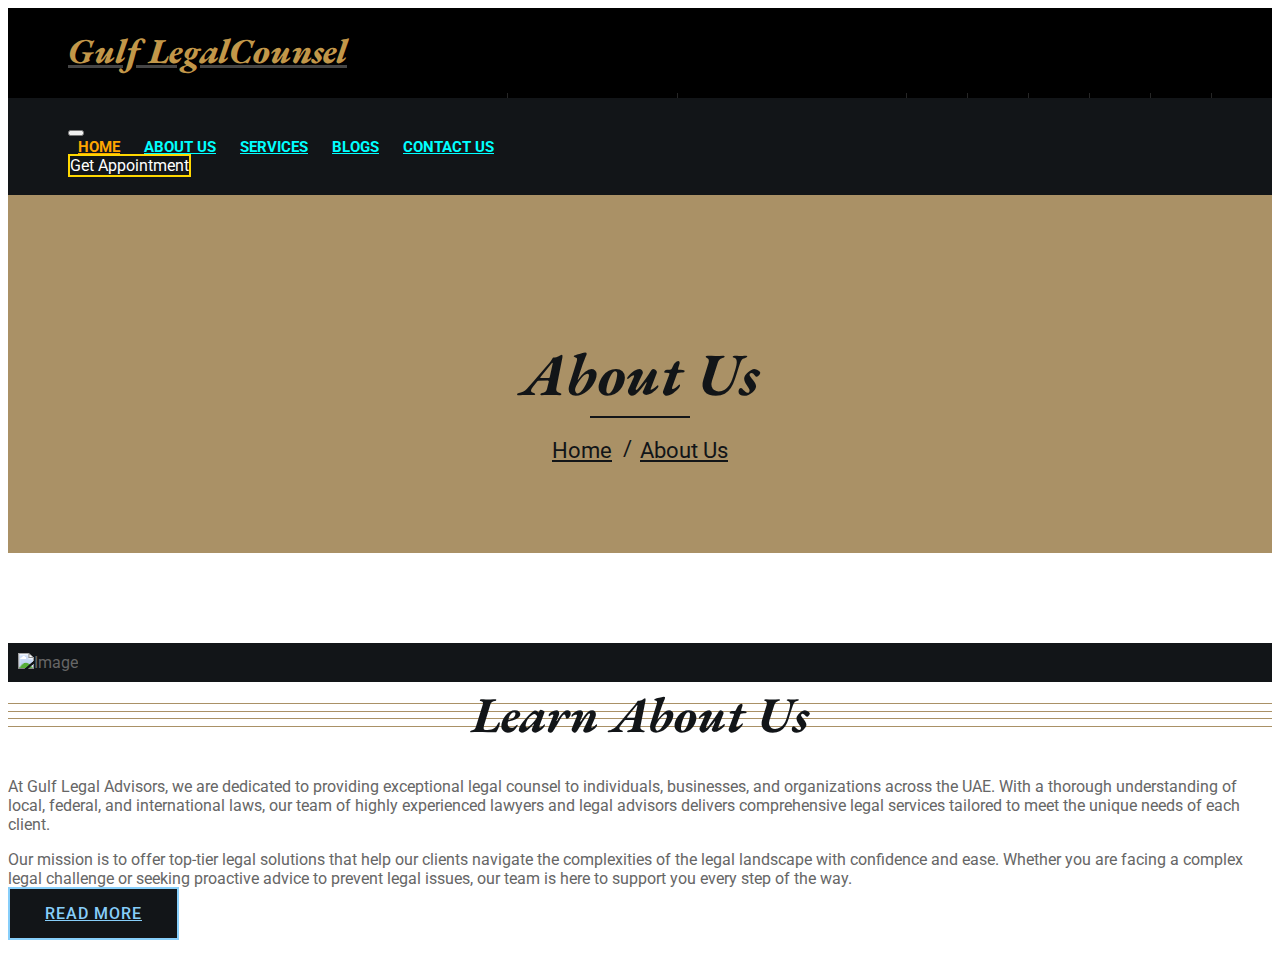
==== about.html @ eb4f4fbc "Add files via upload" ====
<!DOCTYPE html>
<html lang="en">
<head>
    <meta charset="UTF-8">
    <meta name="viewport" content="width=device-width, initial-scale=1.0">
    <link href="https://cdn.jsdelivr.net/npm/bootstrap@5.1.3/dist/css/bootstrap.min.css" rel="stylesheet" integrity="sha384-1BmE4kWBq78iYhFldvKuhfTAU6auU8tT94WrHftjDbrCEXSU1oBoqyl2QvZ6jIW3" crossorigin="anonymous">
    <link href="https://cdnjs.cloudflare.com/ajax/libs/font-awesome/6.5.2/css/all.min.css" rel="stylesheet">
    <link href ="style.css" rel="stylesheet">
    <link href="https://fonts.googleapis.com/css2?family=EB+Garamond:ital,wght@1,600;1,700;1,800&family=Roboto:wght@400;500&display=swap" rel="stylesheet"> 
    <title>Legal Counsel Website</title>
</head>
<body>
    <!--Top Bar start-->
    <div class="wrapper">
        <div class="top-bar">
            <div class="container-fluid">
                <div class="row">
                    <div class="col-lg-3">
                        <div class="logo">
                            <a href="index.html">
                                <h1>Gulf LegalCounsel</h1>
                                <!-- <img src="img/logo.jpg" alt="Logo"> -->
                            </a>
                        </div>
                    </div>
                    <div class="col-lg-9">
                        <div class="top-bar-right">
                            <div class="text">
                                <h2>8:00 - 9:00</h2>
                                <p>Opening Hour Mon - Fri</p>
                            </div>
                            <div class="text">
                                <h2>+971 561234567</h2>
                                <p>Call Us For Free Consultation</p>
                            </div>
                            <div class="social">
                                <a><i class="fab fa-twitter"></i></a>
                                <a><i class="fab fa-facebook-f"></i></a>
                                <a><i class="fab fa-linkedin-in"></i></a>
                                <a><i class="fab fa-instagram"></i></a>
                                <a><i class="fab fa-youtube"></i></a>
                            </div>
                        </div>
                    </div>
                </div>
            </div>
        </div>
    
    <!--Top Bar End-->

    <!--Nav Bar start-->

    <div class="nav-bar">
        <div class="container-fluid">
    <nav class="navbar navbar-expand-lg navbar-dark bg-dark">
        <div class="container-fluid">
          <a class="navbar-brand" href="#">Menu</a>
          <button type="button" class="navbar-toggler" data-toggle="collapse" data-target="#navbarCollapse">
            <span class="navbar-toggler-icon"></span>
          </button>
          <div class="collapse navbar-collapse justify-content-between" id="navbarCollapse">
            <div class="navbar-nav mr-auto">
                <a href="index.html" class="nav-item nav-link active">Home</a>
                <a href="about.html" class="nav-item nav-link">About us</a>
                <a href="service.html" class="nav-item nav-link">Services</a>
                <a href="blog.html" class="nav-item nav-link">Blogs</a>
                <a href="contact.html" class="nav-item nav-link">Contact us</a>
            </div>
            <div class="ml-auto">
                <a class="btn">Get Appointment</a>
            </div>
        </div>
    </nav>
</div>
</div>
<!--Nav Bar end-->

<!-- Page Header Start -->
<div class="page-header">
    <div class="container">
        <div class="row">
            <div class="col-12">
                <h2>About Us</h2>
            </div>
            <div class="col-12">
                <a href="">Home</a>
                <a href="">About Us</a>
            </div>
        </div>
    </div>
</div>
<!-- Page Header End -->

<!--about us start-->
<div class="about">
    <div class="container">
        <div class="row align-items-center">
            <div class="col-lg-5 col-md-6">
                <div class="about-img">
                    <img src="image 1.jpg" alt="Image">
                </div>
            </div>
            <div class="col-lg-7 col-md-6">
                <div class="section-header">
                    <h2>Learn About Us</h2>
                </div>
                <div class="about-text">
                    <p>
                        At Gulf Legal Advisors, we are dedicated to providing exceptional legal counsel to individuals, businesses, and organizations across the UAE. With a thorough understanding of local, federal, and international laws, our team of highly experienced lawyers and legal advisors delivers comprehensive legal services tailored to meet the unique needs of each client.                    </p>
                    <p>
                        Our mission is to offer top-tier legal solutions that help our clients navigate the complexities of the legal landscape with confidence and ease. Whether you are facing a complex legal challenge or seeking proactive advice to prevent legal issues, our team is here to support you every step of the way.                    </p>
                    </p>
                    <a class="btn" href="">Read More</a>
                </div>
            </div>
        </div>
    </div>
</div>

<!--About us end-->
---- style.css ----
/*general css*/

body {
    color: #666666;
    background: #ffffff;
    font-family: 'Roboto', sans-serif;
    font-weight: 400;
}

h1,
h2, 
h3, 
h4,
h5, 
h6 {
    font-family: 'EB Garamond', serif;
    font-weight: 600;
    font-style: italic;
    color: #121518;
}

a {
    color: #454545;
    transition: .3s;
}

a:hover,
a:active,
a:focus {
    color: #aa9166;
    outline: none;
    text-decoration: none;
}

.btn:focus {
    box-shadow: none;
}

.wrapper {
    position: relative;
    width: 100%;
    max-width: 1366px;
    margin: 0 auto;
    background: #ffffff;
}

.back-to-top {
    position: fixed;
    /* display: none; */
    background: white;
    color: #121518;
    width: 44px;
    height: 44px;
    text-align: center;
    line-height: 1;
    font-size: 22px;
    right: 15px;
    bottom: 15px;
    transition: background 0.5s;
    z-index: 9;
}

.back-to-top:hover {
    color: #aa9166;
    background: #121518;
}

.back-to-top i {
    padding-top: 10px;
}

/*top bar css*/

.top-bar {
    position: relative;
    height: 90px;
    background: #000000;
}

.top-bar .logo {
    padding: 15px 0;
    text-align: left;
    overflow: hidden;
}

.top-bar .logo h1 {
    margin: 0;
    color: rgb(194, 151, 73);
    font-size: 35px;
    line-height: 55px;
    font-weight: 800;
}

.top-bar .logo img {
    max-width: 100%;
    max-height: 60px;
}

.top-bar .top-bar-right {
    display: flex;
    align-items: center;
    justify-content: flex-end;
}

.top-bar .text {
    display: flex;
    align-items: center;
    justify-content: center;
    flex-direction: column;
    height: 90px;
    padding: 0 20px;
    text-align: center;
    border-left: 1px solid rgba(255, 255, 255, .15);
}

.top-bar .text h2 {
    color: salmon;
    font-family: 'Roboto', sans-serif;
    font-weight: 500;
    font-style: normal;
    font-size: 25px;
    margin: 0;
}

.top-bar .text p {
    color: #ffffff;
    font-size: 13px;
    margin: 0;
}

.top-bar .social {
    display: flex;
    height: 90px;
    font-size: 0;
    justify-content: flex-end;
}

.top-bar .social a {
    display: flex;
    align-items: center;
    justify-content: center;
    width: 60px;
    height: 100%;
    font-size: 22px;
    color: rgb(0, 153, 255);
    border-right: 1px solid rgba(255, 255, 255, .15);
}

.top-bar .social a:first-child {
    border-left: 1px solid rgba(255, 255, 255, .15);
}

.top-bar .social a:hover {
    color: #aa9166;
    background: #ffffff;
}

@media (min-width: 992px) {
    .top-bar {
        padding: 0 60px;
    }
}

@media (max-width: 991.98px) {
    .top-bar .logo {
        text-align: center;
    }
    
    .top-bar .social {
        display: none;
    }
}



/*navbar css*/

.nav-bar {
    position: relative;
    padding: 20px 0;
    transition: .3s;
}

.nav-bar.nav-sticky {
    position: fixed;
    top: 0;
    width: 100%;
    padding: 10px 0;
    box-shadow: 0 2px 5px rgba(0, 0, 0, .3);
    z-index: 999;
}

.nav-bar .navbar {
    height: 100%;
    padding: 0;
}

.navbar-dark .navbar-nav .nav-link,
.navbar-dark .navbar-nav .nav-link:focus,
.navbar-dark .navbar-nav .nav-link:hover,
.navbar-dark .navbar-nav .nav-link.active {
    padding: 10px 10px 8px 10px;
    color: cyan;
}

.navbar-dark .navbar-nav .nav-link:hover,
.navbar-dark .navbar-nav .nav-link.active {
    color: orange;
    transition: none;
}

.nav-bar .dropdown-menu {
    margin-top: 0;
    border: 0;
    border-radius: 0;
    background: black;
    
}

.nav-bar .btn {
    color: #ffffff;
    border: 2px solid gold;
    border-radius: 0;
}

.nav-bar .btn:hover {
    background: #aa9166;
}

@media (min-width: 992px) {
    .nav-bar {
        padding: 20px 60px;
    }
    
    .nav-bar.nav-sticky {
        padding: 10px 60px;
    }
    
    .nav-bar,
    .nav-bar .navbar {
        background: #121518 !important;
    }
    
    .nav-bar .navbar-brand {
        display: none;
    }
    
    .nav-bar a.nav-link {
        padding: 8px 15px;
        font-size: 15px;
        text-transform: uppercase;
        font-weight: bold;
    }
}

@media (max-width: 991.98px) {   
    .nav-bar,
    .nav-bar .navbar {
        padding: 3px 0;
        background: #121518 !important;
    }
    
    .nav-bar a.nav-link {
        padding: 5px;
    }
    
    .nav-bar .dropdown-menu {
        box-shadow: none;
    }
    
    .nav-bar .btn {
        display: none;
    }
}


/*carousel css*/

.carousel {
    position: relative;
    width: 100%;
    height: calc(100vh - 170px);
    margin: 0 auto;
    text-align: center;
    overflow: hidden;
}

.carousel .carousel-inner,
.carousel .carousel-item {
    position: relative;
    width: 100%;
    height: 100%;
}

.carousel .carousel-item img {
    width: 100%;
    height: 100%;
    object-fit: cover;
}

.carousel .carousel-item::after {
    position: absolute;
    content: "";
    width: 100%;
    height: 100%;
    top: 0;
    left: 0;
    background: rgba(0, 0, 0, .3);
    z-index: -1;
}

.carousel .carousel-caption {
    position: absolute;
    top: 0;
    bottom: 0;
    display: flex;
    align-items: center;
    justify-content: center;
    flex-direction: column;
    height: calc(100vh - 170px);
    
}

.carousel .carousel-caption h1 {
    color: yellow;
    font-size: 60px;
    font-weight: 700;
    margin-bottom: 20px;
}

.carousel .carousel-caption p {
    color: whitesmoke;
    font-size: 25px;
    margin-bottom: 25px;
}

.carousel .carousel-caption .btn {
    padding: 15px 35px;
    font-size: 18px;
    font-weight: 500;
    letter-spacing: 1px;
    text-transform: uppercase;
    color: aqua;
    background: #121518;
    border: 2px solid aqua;
    border-radius: 0;
    transition: .3s;
}

.carousel .carousel-caption .btn:hover {
    color: #121518;
    background: aqua;
}

@media (max-width: 767.98px) {
    .carousel .carousel-caption h1 {
        font-size: 40px;
        font-weight: 700;
    }
    
    .carousel .carousel-caption p {
        font-size: 20px;
    }
    
    .carousel .carousel-caption .btn {
        padding: 12px 30px;
        font-size: 18px;
        font-weight: 500;
        letter-spacing: 0;
    }
}

@media (max-width: 575.98px) {
    .carousel .carousel-caption h1 {
        font-size: 30px;
        font-weight: 500;
    }
    
    .carousel .carousel-caption p {
        font-size: 16px;
    }
    
    .carousel .carousel-caption .btn {
        padding: 10px 25px;
        font-size: 16px;
        font-weight: 400;
        letter-spacing: 0;
    }
}

.carousel .animated .btn:hover{
    -webkit-animation-duration: 1.5s;
    animation-duration: 1.5s;
}



/*page header*/
.page-header {
    position: relative;
    margin-bottom: 45px;
    padding: 90px 0;
    text-align: center;
    background: #aa9166;
}

.page-header h2 {
    position: relative;
    color: #121518;
    font-size: 60px;
    font-weight: 700;
    margin-bottom: 20px;
    padding-bottom: 5px;
}

.page-header h2::after {
    position: absolute;
    content: "";
    width: 100px;
    height: 2px;
    left: calc(50% - 50px);
    bottom: 0;
    background: #121518;
}

.page-header a {
    position: relative;
    padding: 0 12px;
    font-size: 22px;
    color: #121518;
}

.page-header a:hover {
    color: #ffffff;
}

.page-header a::after {
    position: absolute;
    content: "/";
    width: 8px;
    height: 8px;
    top: -2px;
    right: -7px;
    text-align: center;
    color: #121518;
}

.page-header a:last-child::after {
    display: none;
}

@media (max-width: 767.98px) {
    .page-header h2 {
        font-size: 35px;
    }
    
    .page-header a {
        font-size: 18px;
    }
}

/*section header*/
.section-header {
    position: relative;
    width: 100%;
    text-align: center;
    margin-bottom: 45px;
}

.section-header h2 {
    margin: 0;
    position: relative;
    font-size: 50px;
    font-weight: 700;
    white-space: nowrap;
    z-index: 1;
}

.section-header h2::before {
    position: absolute;
    content: "";
    width: 100%;
    height: 7px;
    left: 0;
    top: 21px;
    background: transparent;
    border-top: 1px solid #aa9166;
    border-bottom: 1px solid #aa9166;
    z-index: -1;
}

.section-header h2::after {
    position: absolute;
    content: "";
    width: 100%;
    height: 7px;
    left: 0;
    bottom: 20px;
    background: transparent;
    border-top: 1px solid #aa9166;
    border-bottom: 1px solid #aa9166;
    z-index: -1;
}

@media (max-width: 767.98px) {
    .section-header h2 {
        font-size: 30px;
    }
}

/*About us css*/
.about {
    position: relative;
    width: 100%;
    padding: 45px 0;
}

.about .section-header {
    margin-bottom: 30px;
}

.about .about-img {
    position: relative;
    height: 100%;
    padding: 10px;
    background: #121518;
}

.about .about-img img {
    width: 100%;
    height: 100%;
    object-fit: cover;
}

.about .about-text p {
    font-size: 16px;
}

.about .about-text a.btn {
    position: relative;
    margin-top: 15px;
    padding: 15px 35px;
    font-size: 16px;
    font-weight: 500;
    letter-spacing: 1px;
    text-transform: uppercase;
    color: lightskyblue;
    border: 2px solid lightskyblue;
    border-radius: 0;
    background: #121518;
    transition: .3s;
}

.about .about-text a.btn:hover {
    color: #121518;
    background: lightskyblue;
}

@media (max-width: 767.98px) {
    .about .about-img {
        margin-bottom: 30px;
        height: auto;
    }
}

/*services css*/

.service {
    position: relative;
    width: 100%;
    padding: 45px 0 15px 0;
}

.service .service-item {
    position: relative;
    width: 100%;
    text-align: center;
    background: #121518;
    margin-bottom: 30px;
}

.service .service-icon {
    height: 200px;
    position: relative;
    display: flex;
    align-items: center;
    justify-content: center;
    background: #000000;
}

.service .service-icon i {
    width: 100px;
    height: 100px;
    padding: 20px 0;
    text-align: center;
    font-size: 60px;
    color: lightcoral;
    background: #121518;
    transition: .5s;
}

.service .service-item:hover .service-icon i {
    margin-top: -15px;
}

.service .service-item h3 {
    margin: 0;
    padding: 25px 15px 15px 15px;
    font-size: 30px;
    font-weight: 600;
    color: goldenrod;
}

.service .service-item p {
    margin: 0;
    color: #999999;
    padding: 0 25px 25px 25px;
    font-size: 18px;
}

.service .service-item a.btn {
    position: relative;
    margin-bottom: 30px;
    padding: 10px 20px;
    font-size: 14px;
    font-weight: 500;
    letter-spacing: 1px;
    text-transform: uppercase;
    color: lightskyblue;
    border: 2px solid lightskyblue;
    border-radius: 0;
    background: #121518;
    transition: .3s;
}

.service .service-item:hover a.btn {
    color: #121518;
    background: lightskyblue;
}

/*blog css*/

.blog {
    position: relative;
    width: 100%;
    padding: 45px 0;
}

.blog .blog-carousel {
    position: relative;
    width: calc(100% + 30px);
    left: -15px;
    right: -15px;
}

.blog .blog-item {
    position: relative;
    margin: 0 15px;
    background: #ffffff;
    overflow: hidden;
}

.blog .blog-page .blog-item {
    margin: 0 0 30px 0;
}

.blog .blog-item img {
    width: 100%;
    margin-bottom: 25px;
}

.blog .blog-item h3 {
    font-size: 25px;
    font-weight: 600;
}

.blog .blog-item .meta {
    padding: 0 0 15px 0;
}

.blog .blog-item .meta * {
    display: inline-block;
    margin: 0;
    padding: 0;
    font-size: 14px;
    color: #999999;
}

.blog .blog-item .meta i {
    margin: 0 2px 0 10px;
}

.blog .blog-item .meta i:first-child {
    margin-left: 0;
}

.blog .blog-item p {
    font-size: 16px;
}

.blog .blog-item a.btn {
    padding: 0;
    font-size: 14px;
    font-weight: 500;
    letter-spacing: 1px;
    text-transform: uppercase;
    color: rgb(0, 132, 255);
    transition: .3s;
}

.blog .blog-item a.btn i {
    margin-left: 10px;
}

.blog .blog-item a.btn:hover {
    color: #121518;
}

.blog .owl-nav,
.blog .owl-dots {
    margin-top: 15px;
    text-align: center;
}

.blog .owl-dots button.owl-dot{
    display: inline-block;
    margin: 0 5px;
    width: 12px;
    height: 12px;
    border-radius: 50%;
    background: #aa9166;
}

.blog .owl-dots button.owl-dot.active {
    background: orange;
}

.blog .pagination .page-link {
    color: #121518;
    border-radius: 0;
    border-color: #aa9166;
}

.blog .pagination .page-link:hover,
.blog .pagination .page-item.active .page-link {
    color: #121518;
    background: #aa9166;
}

.blog .pagination .disabled .page-link {
    color: #999999;
}

/*contact css*/

.contact {
    position: relative;
    width: 100%;
    padding: 45px 0 15px 0;
}

.contact .contact-info {
    position: relative;
    margin-bottom: 30px;
    width: 100%;
    padding: 30px;
    background: #121518;
}

.contact .contact-item {
    position: relative;
    margin-bottom: 30px;
    padding: 30px;
    display: flex;
    align-items: flex-start;
    flex-direction: row;
    border: 2px solid #aa9166;
}

.contact .contact-item i {
    display: inline-block;
    width: 60px;
    height: 60px;
    display: flex;
    align-items: center;
    justify-content: center;
    font-size: 30px;
    color: #aa9166;
    border: 2px solid #aa9166;
}

.contact .contact-text {
    position: relative;
    width: auto;
    padding-left: 15px;
}

.contact .contact-text h2 {
    color: #aa9166;
    font-size: 25px;
    font-weight: 600;
}

.contact .contact-text p {
    margin: 0;
    color: #999999;
    font-size: 16px;
}

.contact .contact-item:last-child {
    margin-bottom: 0;
}

.contact .contact-form {
    position: relative;
    margin-bottom: 30px;
   
}

.contact .contact-form .form-group{
    padding: 12px;
}

.contact .contact-form input {
    height: 60px;
    border-radius: 0;
    border-width: 2px;
    border-color: #121518;
}

.contact .contact-form textarea {
    height: 190px;
    border-radius: 0;
    border-width: 2px;
    border-color: #121518;
}

.contact .contact-form .btn {
    padding: 16px 35px;
    font-size: 18px;
    font-weight: 500;
    letter-spacing: 1px;
    text-transform: uppercase;
    color: lightskyblue;
    background: #121518;
    border: 2px solid lightskyblue;
    border-radius: 0;
    transition: .3s;
    margin-left:10px;
}

.contact .contact-form .btn:hover {
    color: #121518;
    background: lightskyblue;
}

/*footer css*/
.footer {
    position: relative;
    margin-top: 45px;
    padding-top: 150px;
    background: #121518;
    color: #ffffff;
}

.footer .footer-about,
.footer .footer-link,
.footer .footer-contact {
    position: relative;
    margin-bottom: 300px;
    color: #999999;
}

.footer .footer-about h2,
.footer .footer-link h2,
.footer .footer-contact h2{
    position: relative;
    margin-bottom: 30px;
    font-size: 25px;
    font-weight: 700;
    color: goldenrod;
}

.footer .footer-link a {
    display: block;
    margin-bottom: 10px;
    color: salmon;
    transition: .3s;
}

.footer .footer-link a::before {
    position: relative;
    content: "\f105";
    font-family: "Font Awesome 5 Free";
    font-weight: 900;
    margin-right: 10px;
}

.footer .footer-link a:hover {
    color: #aa9166;
    letter-spacing: 1px;
}

.footer .footer-contact p i {
    width: 25px;
}

.footer .footer-social {
    position: relative;
    margin-top: 20px;
}

.footer .footer-social a {
    display: inline-block;
}

.footer .footer-social a i {
    margin-right: 15px;
    font-size: 18px;
    color: rgb(0, 153, 255);
}

.footer .footer-social a:last-child i {
    margin: 0;
}

.footer .footer-social a:hover i {
    color: #999999;
}

.footer .footer-menu .f-menu {
    position: relative;
    padding: 15px 0;
    background: #000000;
    font-size: 0;
    text-align: center;
    
}

.footer .footer-menu .f-menu a {
    color: lightseagreen;
    font-size: 16px;
    margin-right: 15px;
    padding-right: 15px;
    border-right: 1px solid rgba(255, 255, 255, .3);
    
}

.footer .footer-menu .f-menu a:hover {
    color: #aa9166;
}

.footer .footer-menu .f-menu a:last-child {
    margin-right: 0;
    padding-right: 0;
    border-right: none;
}


.footer .copyright {
    padding: 30px 15px;
}

.footer .copyright p {
    margin: 0;
    color: #999999;
}

.footer .copyright .col-md-6:last-child p {
    text-align: right;
}

.footer .copyright p a {
    color: goldenrod;
    font-weight: 500;
    letter-spacing: 1px;
}

.footer .copyright p a:hover {
    color: #ffffff;
}

@media (max-width: 768px) {
    .footer .copyright p,
    .footer .copyright .col-md-6:last-child p {
        margin: 5px 0;
        text-align: center;
    }
}
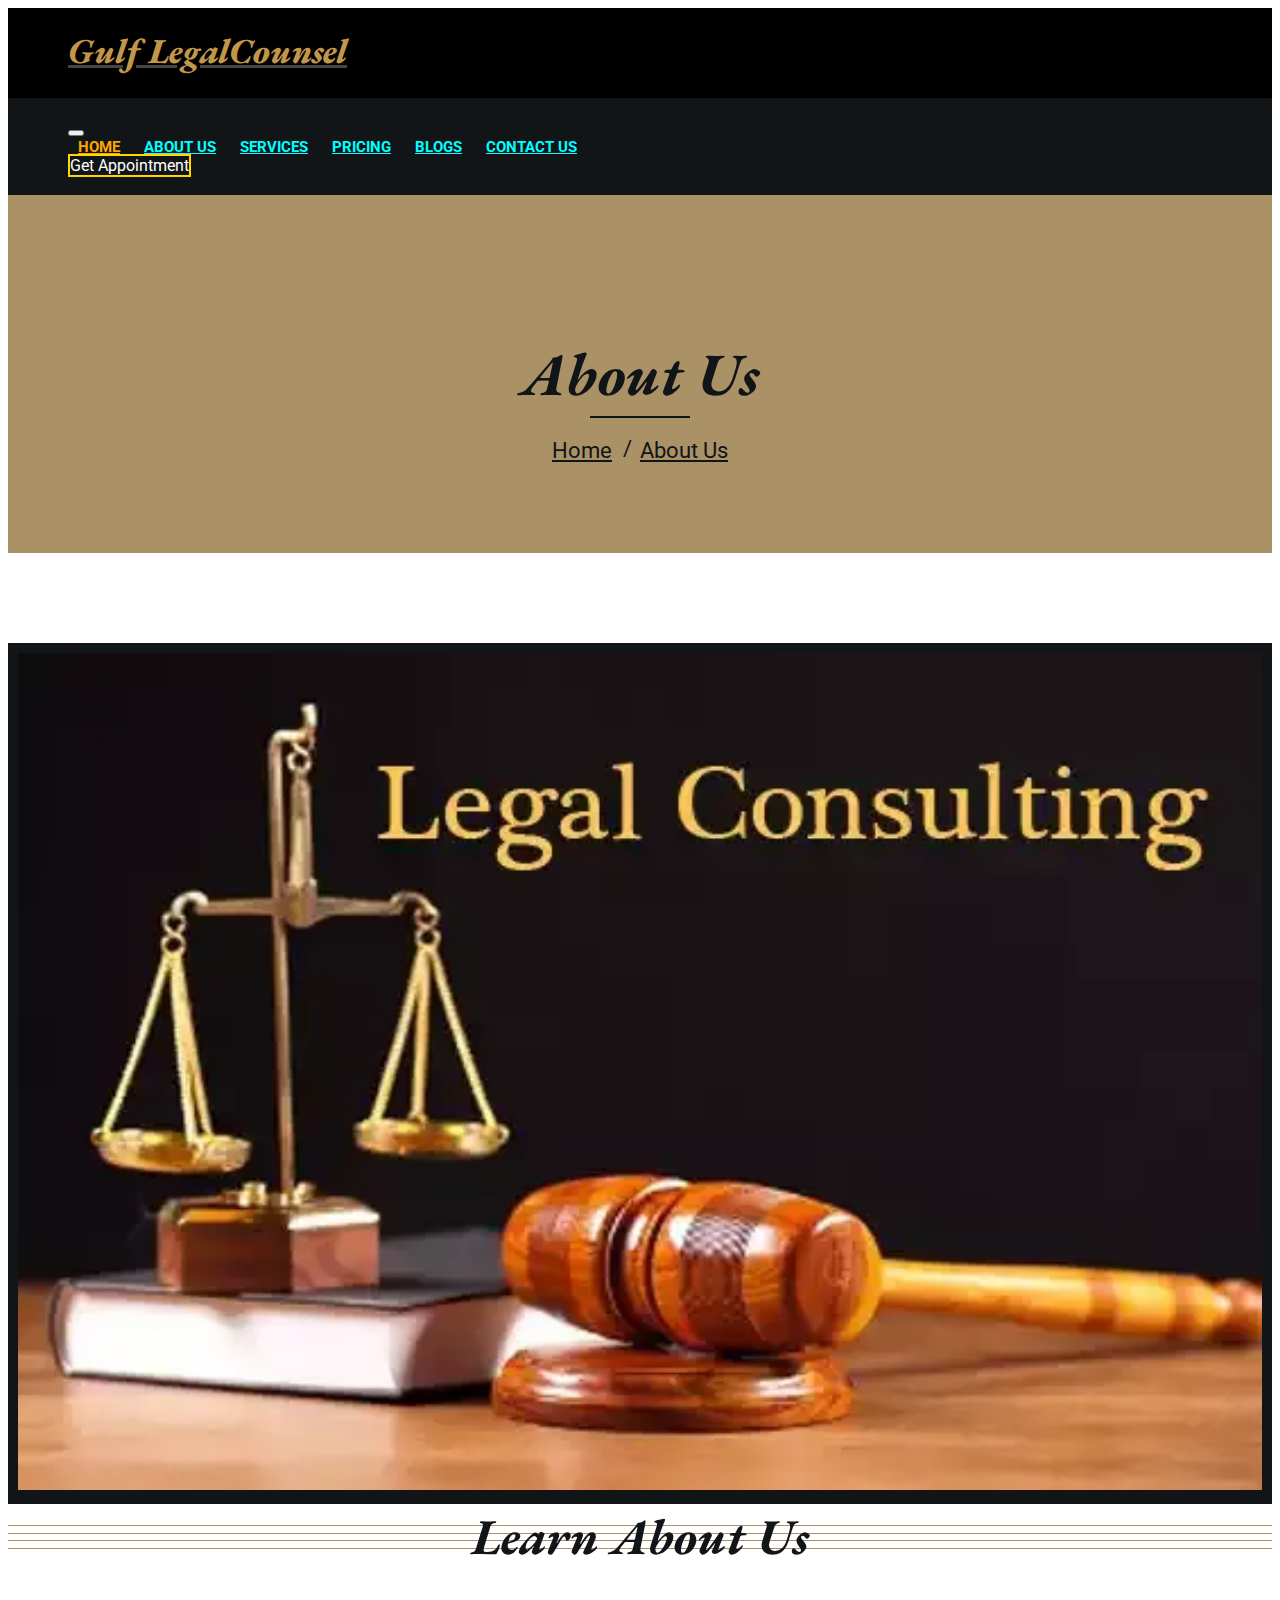
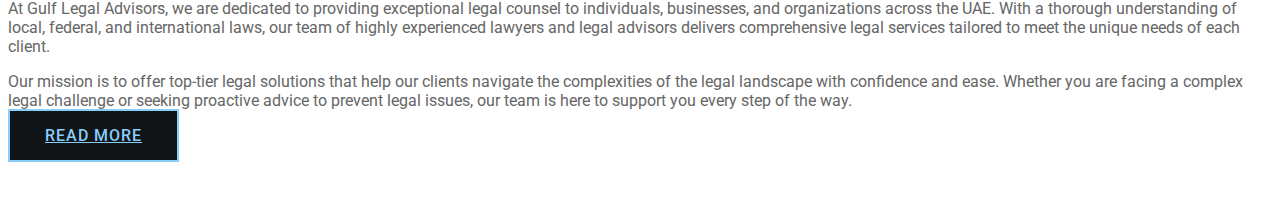
==== commit 6f7f9128: "Add files via upload" ====
--- a/about.html
+++ b/about.html
@@ -19,32 +19,14 @@
                         <div class="logo">
                             <a href="index.html">
                                 <h1>Gulf LegalCounsel</h1>
-                                <!-- <img src="img/logo.jpg" alt="Logo"> -->
+                    
                             </a>
-                        </div>
-                    </div>
-                    <div class="col-lg-9">
-                        <div class="top-bar-right">
-                            <div class="text">
-                                <h2>8:00 - 9:00</h2>
-                                <p>Opening Hour Mon - Fri</p>
-                            </div>
-                            <div class="text">
-                                <h2>+971 561234567</h2>
-                                <p>Call Us For Free Consultation</p>
-                            </div>
-                            <div class="social">
-                                <a><i class="fab fa-twitter"></i></a>
-                                <a><i class="fab fa-facebook-f"></i></a>
-                                <a><i class="fab fa-linkedin-in"></i></a>
-                                <a><i class="fab fa-instagram"></i></a>
-                                <a><i class="fab fa-youtube"></i></a>
-                            </div>
                         </div>
                     </div>
                 </div>
             </div>
-        </div>
+         </div>
+     </div>
     
     <!--Top Bar End-->
 
@@ -63,6 +45,7 @@
                 <a href="index.html" class="nav-item nav-link active">Home</a>
                 <a href="about.html" class="nav-item nav-link">About us</a>
                 <a href="service.html" class="nav-item nav-link">Services</a>
+                <a href="pricing.html" class="nav-item nav-link">Pricing</a>
                 <a href="blog.html" class="nav-item nav-link">Blogs</a>
                 <a href="contact.html" class="nav-item nav-link">Contact us</a>
             </div>
--- a/style.css
+++ b/style.css
@@ -96,64 +96,6 @@
     max-height: 60px;
 }
 
-.top-bar .top-bar-right {
-    display: flex;
-    align-items: center;
-    justify-content: flex-end;
-}
-
-.top-bar .text {
-    display: flex;
-    align-items: center;
-    justify-content: center;
-    flex-direction: column;
-    height: 90px;
-    padding: 0 20px;
-    text-align: center;
-    border-left: 1px solid rgba(255, 255, 255, .15);
-}
-
-.top-bar .text h2 {
-    color: salmon;
-    font-family: 'Roboto', sans-serif;
-    font-weight: 500;
-    font-style: normal;
-    font-size: 25px;
-    margin: 0;
-}
-
-.top-bar .text p {
-    color: #ffffff;
-    font-size: 13px;
-    margin: 0;
-}
-
-.top-bar .social {
-    display: flex;
-    height: 90px;
-    font-size: 0;
-    justify-content: flex-end;
-}
-
-.top-bar .social a {
-    display: flex;
-    align-items: center;
-    justify-content: center;
-    width: 60px;
-    height: 100%;
-    font-size: 22px;
-    color: rgb(0, 153, 255);
-    border-right: 1px solid rgba(255, 255, 255, .15);
-}
-
-.top-bar .social a:first-child {
-    border-left: 1px solid rgba(255, 255, 255, .15);
-}
-
-.top-bar .social a:hover {
-    color: #aa9166;
-    background: #ffffff;
-}
 
 @media (min-width: 992px) {
     .top-bar {
@@ -166,9 +108,6 @@
         text-align: center;
     }
     
-    .top-bar .social {
-        display: none;
-    }
 }
 
 
@@ -637,6 +576,83 @@
     color: #121518;
     background: lightskyblue;
 }
+
+/*pricing*/
+
+
+.pricing{
+    position: relative;
+    width: 100%;
+    padding: 45px 0 15px 0;
+}
+
+.pricing .pricing-item {
+    position: relative;
+    width: 100%;
+    text-align: center;
+    background: rgb(184, 122, 163);
+    margin-bottom: 30px;
+}
+
+.pricing .pricing-icon {
+    height: 200px;
+    position: relative;
+    display: flex;
+    align-items: center;
+    justify-content: center;
+    background: rgb(184, 122, 163);
+}
+
+.pricing .pricing-icon i {
+    width: 100px;
+    height: 100px;
+    padding: 20px 0;
+    text-align: center;
+    font-size: 60px;
+    color: white;
+    background: #121518;
+    transition: .5s;
+}
+
+.pricing .pricing-item:hover .pricing-icon i {
+    margin-top: -15px;
+}
+
+.pricing .pricing-item h3 {
+    margin: 0;
+    padding: 25px 15px 15px 15px;
+    font-size: 30px;
+    font-weight: 600;
+    color: greenyellow;
+}
+
+.pricing .pricing-item p {
+    margin: 0;
+    color: black;
+    padding: 0 25px 25px 25px;
+    font-size: 18px;
+}
+
+.pricing .pricing-item a.btn {
+    position: relative;
+    margin-bottom: 30px;
+    padding: 10px 20px;
+    font-size: 14px;
+    font-weight: 500;
+    letter-spacing: 1px;
+    text-transform: uppercase;
+    color: lightskyblue;
+    border: 2px solid lightskyblue;
+    border-radius: 0;
+    background: #121518;
+    transition: .3s;
+}
+
+.pricing .pricing-item:hover a.btn {
+    color: #121518;
+    background: lightskyblue;
+}
+
 
 /*blog css*/
 
